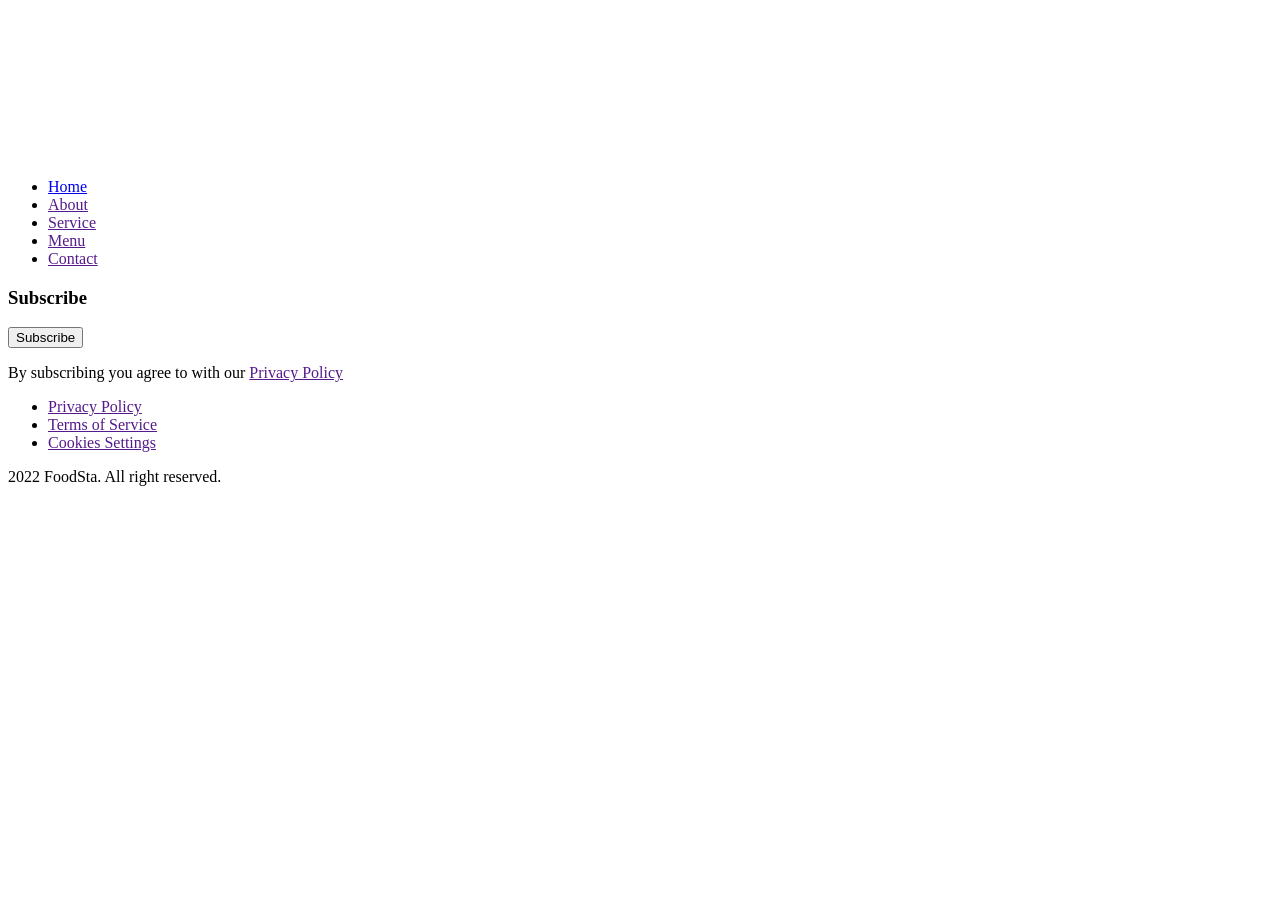
==== index.html @ 1f298433 "Adds marking for footer in index.html" ====
<!DOCTYPE html>
<html lang="en">
  <head>
    <meta charset="UTF-8" />
    <meta http-equiv="X-UA-Compatible" content="IE=edge" />
    <meta name="viewport" content="width=device-width, initial-scale=1.0" />
    <title>Document</title>
    <link rel="stylesheet" href="./css/styles.css" />
  </head>
  <body>
    <footer>
      <section class="footer">
        <div class="footer-up">
          <a href="" class="logo link">
            <svg class="logo-icon">
              <use></use>
            </svg>
          </a>
          <ul class="nav-list list">
            <li class="nav-item"><a href="./index.html" class="nav-link link">Home</a></li>
            <li class="nav-item"><a href="" class="nav-link link">About</a></li>
            <li class="nav-item"><a href="" class="nav-link link">Service</a></li>
            <li class="nav-item"><a href="" class="nav-link link">Menu</a></li>
            <li class="nav-item"><a href="" class="nav-link link">Contact</a></li>
          </ul>
          <div class="footer-subscribe">
            <h3 class="footer-title">Subscribe</h3>
            <div class="ftr-sbscr-form">
              <!-- <form action=""></form> -->
              <button type="submit" class="btn-light btn">Subscribe</button>
            </div>
            <p class="footer-text">By subscribing you agree to with our <a href="" class="privacy-link link">Privacy Policy</a></p>
          </div>
        </div>
        <div class="copyright">
          <ul class="privacy-list list">
            <li class="privacy-item"><a href="" class="privacy-link link">Privacy Policy</a></li>
            <li class="privacy-item"><a href="" class="privacy-link link">Terms of Service</a></li>
            <li class="privacy-item"><a href="" class="privacy-link link">Cookies Settings</a></li>
          </ul>
          <p class="copyright-text">2022 FoodSta. All right reserved.</p>
        </div>
      </section>
    </footer>
  </body>
</html>
---- css/styles.css ----
/*================ /RESET ===============*/
/*================ /ROOT ===============*/
/*================ /CONTAINER ===============*/

/*================ /START MARYNA ===============*/
/*================ /FINISH MARYNA ===============*/

/*================ /START KSENIIA ===============*/
/*================ FINISH KSENIIA ===============*/

/*================ START VITALIY ===============*/
/*================ FINISH VITALIY ===============*/

/*================ START DMYTRO K ===============*/
/*================ FINISH DMYTRO K ===============*/

/*================ START DMYTRO ZHD ===============*/
/*================ FINISH DMYTRO ZHD ===============*/
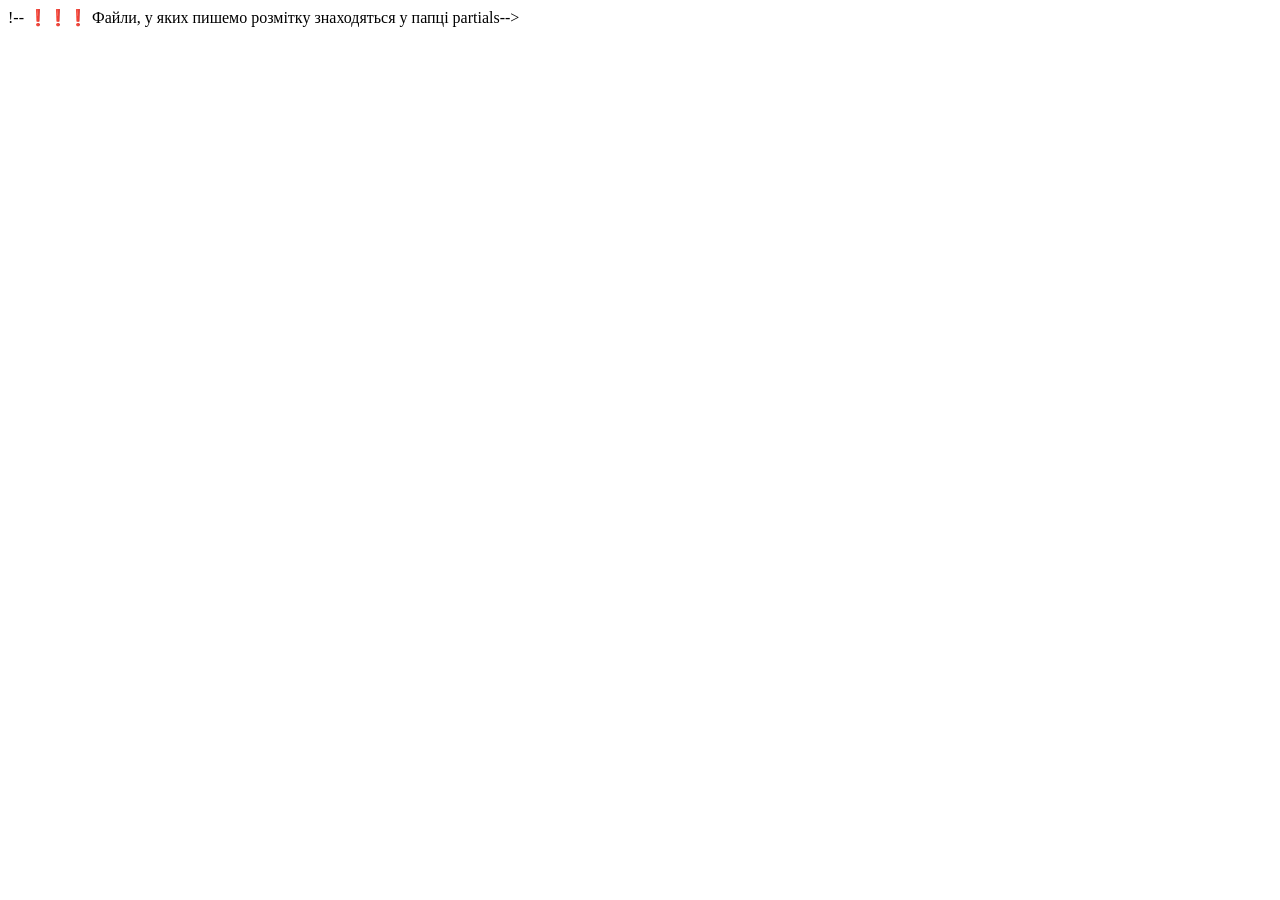
==== commit a0e70f76: "partials" ====
--- a/index.html
+++ b/index.html
@@ -8,39 +8,18 @@
     <link rel="stylesheet" href="./css/styles.css" />
   </head>
   <body>
-    <footer>
-      <section class="footer">
-        <div class="footer-up">
-          <a href="" class="logo link">
-            <svg class="logo-icon">
-              <use></use>
-            </svg>
-          </a>
-          <ul class="nav-list list">
-            <li class="nav-item"><a href="./index.html" class="nav-link link">Home</a></li>
-            <li class="nav-item"><a href="" class="nav-link link">About</a></li>
-            <li class="nav-item"><a href="" class="nav-link link">Service</a></li>
-            <li class="nav-item"><a href="" class="nav-link link">Menu</a></li>
-            <li class="nav-item"><a href="" class="nav-link link">Contact</a></li>
-          </ul>
-          <div class="footer-subscribe">
-            <h3 class="footer-title">Subscribe</h3>
-            <div class="ftr-sbscr-form">
-              <!-- <form action=""></form> -->
-              <button type="submit" class="btn-light btn">Subscribe</button>
-            </div>
-            <p class="footer-text">By subscribing you agree to with our <a href="" class="privacy-link link">Privacy Policy</a></p>
-          </div>
-        </div>
-        <div class="copyright">
-          <ul class="privacy-list list">
-            <li class="privacy-item"><a href="" class="privacy-link link">Privacy Policy</a></li>
-            <li class="privacy-item"><a href="" class="privacy-link link">Terms of Service</a></li>
-            <li class="privacy-item"><a href="" class="privacy-link link">Cookies Settings</a></li>
-          </ul>
-          <p class="copyright-text">2022 FoodSta. All right reserved.</p>
-        </div>
-      </section>
-    </footer>
+    !-- ❗️❗️❗️ Файли, у яких пишемо розмітку знаходяться у папці partials-->
+    <!-- 
+    Марина - header
+    Ксенія та Віталій - hero
+    Віталій - menu
+    Дмитро Кравченко- feedback (відгуки)
+    Дмитро Жданов - footer
+    -->
+    <include src="./partials/header.html"></include>
+    <include src="./partials/hero.html"></include>
+    <include src="./partials/menu.html"></include>
+    <include src="./partials/feedback.html"></include>
+    <include src="./partials/footer.html"></include>
   </body>
 </html>
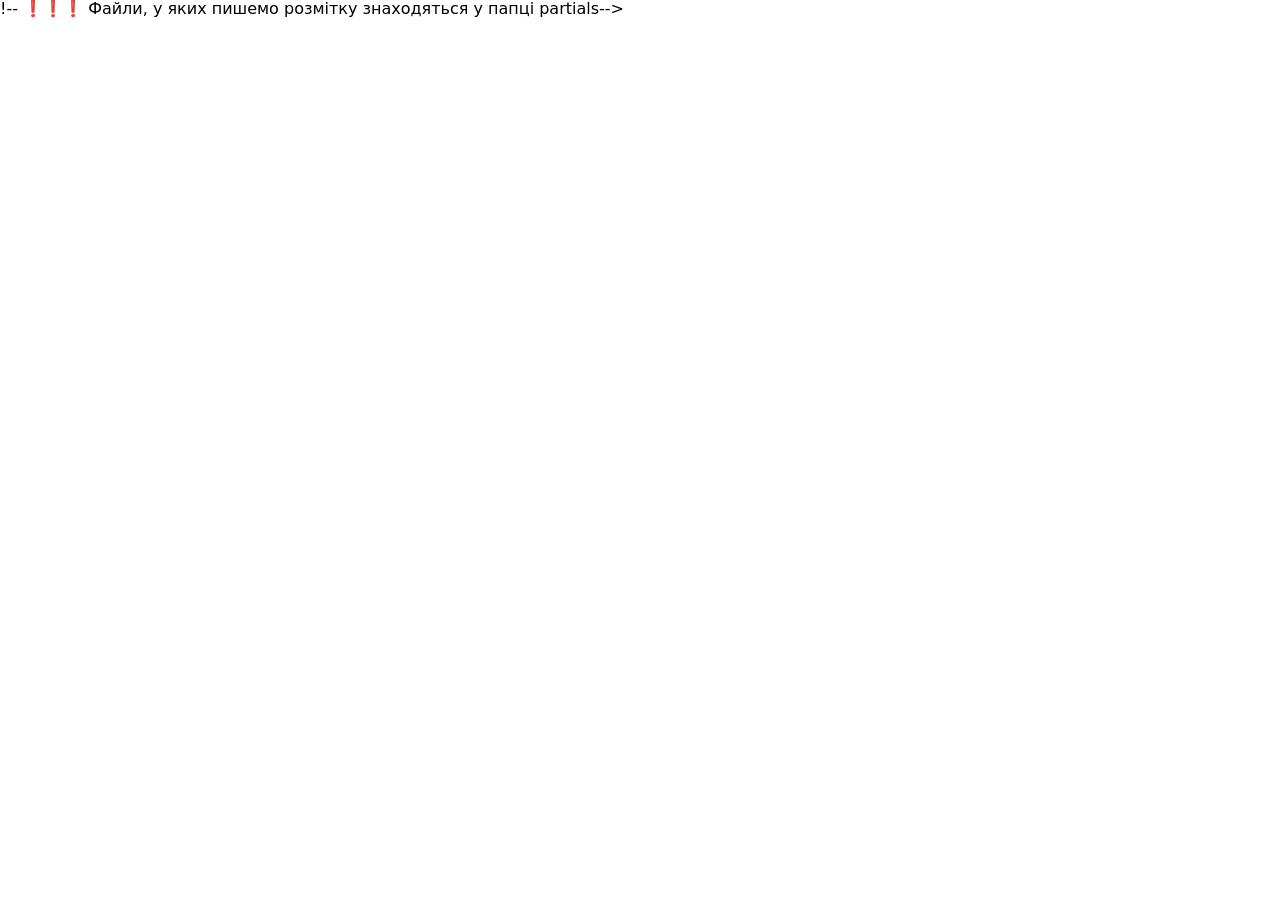
==== commit 70964119: "modern-normalize" ====
--- a/index.html
+++ b/index.html
@@ -4,7 +4,11 @@
     <meta charset="UTF-8" />
     <meta http-equiv="X-UA-Compatible" content="IE=edge" />
     <meta name="viewport" content="width=device-width, initial-scale=1.0" />
-    <title>Document</title>
+    <title>Delivery</title>
+    <link
+      rel="stylesheet"
+      href="https://cdnjs.cloudflare.com/ajax/libs/modern-normalize/1.1.0/modern-normalize.min.css"
+    />
     <link rel="stylesheet" href="./css/styles.css" />
   </head>
   <body>
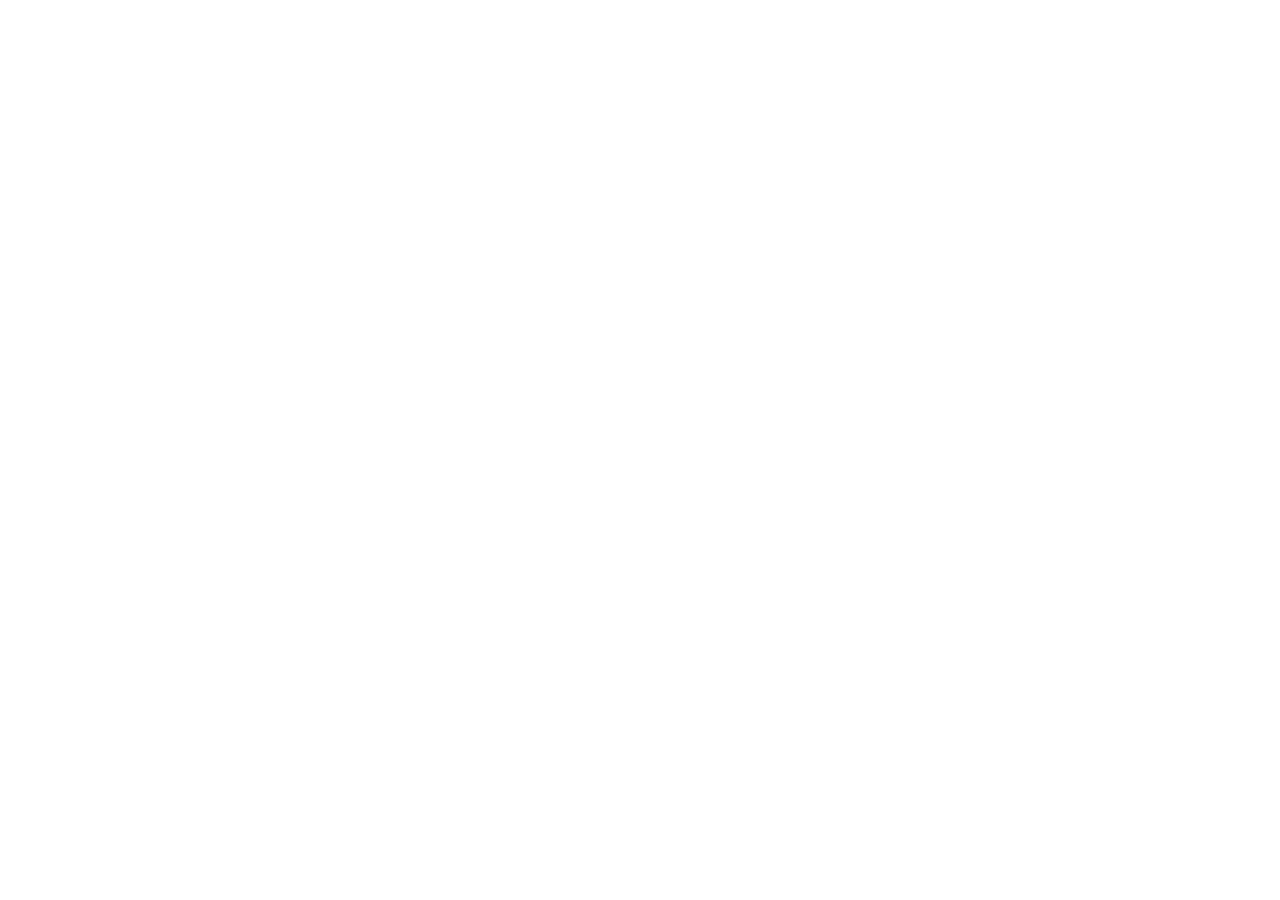
==== commit 9aa2b52a: "index" ====
--- a/index.html
+++ b/index.html
@@ -5,6 +5,12 @@
     <meta http-equiv="X-UA-Compatible" content="IE=edge" />
     <meta name="viewport" content="width=device-width, initial-scale=1.0" />
     <title>Delivery</title>
+    <link rel="preconnect" href="https://fonts.googleapis.com" />
+    <link rel="preconnect" href="https://fonts.gstatic.com" crossorigin />
+    <link
+      href="https://fonts.googleapis.com/css2?family=Roboto:wght@400;500;700&display=swap"
+      rel="stylesheet"
+    />
     <link
       rel="stylesheet"
       href="https://cdnjs.cloudflare.com/ajax/libs/modern-normalize/1.1.0/modern-normalize.min.css"
@@ -12,18 +18,40 @@
     <link rel="stylesheet" href="./css/styles.css" />
   </head>
   <body>
-    !-- ❗️❗️❗️ Файли, у яких пишемо розмітку знаходяться у папці partials-->
+    <!-- ❗️❗️❗️ Файли, у яких пишемо розмітку знаходяться у папці partials -->
     <!-- 
     Марина - header
     Ксенія та Віталій - hero
     Віталій - menu
     Дмитро Кравченко- feedback (відгуки)
     Дмитро Жданов - footer
+
     -->
-    <include src="./partials/header.html"></include>
+    <!-- <iframe
+      src="./partials/header.html"
+      onload="this.insertAdjacentHTML('afterend', (this.contentDocument.body||this.contentDocument).innerHTML);this.remove()"
+    ></iframe>
+    <iframe
+      src="./partials/hero.html"
+      onload="this.insertAdjacentHTML('afterend', (this.contentDocument.body||this.contentDocument).innerHTML);this.remove()"
+    ></iframe>
+    <iframe
+      src="./partials/menu.html"
+      onload="this.insertAdjacentHTML('afterend', (this.contentDocument.body||this.contentDocument).innerHTML);this.remove()"
+    ></iframe>
+    <iframe
+      src="./partials/feedback.html"
+      onload="this.insertAdjacentHTML('afterend', (this.contentDocument.body||this.contentDocument).innerHTML);this.remove()"
+    ></iframe>
+    <iframe
+      src="./partials/footer.html"
+      onload="this.insertAdjacentHTML('afterend', (this.contentDocument.body||this.contentDocument).innerHTML);this.remove()"
+    ></iframe> -->
+
+    <!-- <include src="./partials/header.html"></include>
     <include src="./partials/hero.html"></include>
     <include src="./partials/menu.html"></include>
     <include src="./partials/feedback.html"></include>
-    <include src="./partials/footer.html"></include>
+    <include src="./partials/footer.html"></include> -->
   </body>
 </html>
--- a/css/styles.css
+++ b/css/styles.css
@@ -1,6 +1,51 @@
 /*================ /RESET ===============*/
+
+img {
+  display: block;
+  width: 100%;
+  height: auto;
+}
+
+/* убрал в ссылках все подчеркивания */
+.link,
+.logo {
+  text-decoration: none;
+}
+/* класс чтобы убрать в списках марикровку */
+.list {
+  list-style: none;
+  padding: 0;
+  margin: 0;
+}
+
+.btn {
+  cursor: pointer;
+}
+
 /*================ /ROOT ===============*/
+
+:root {
+  --time-function: cubic-bezier(0.4, 0, 0.2, 1);
+  --bcg-modal: rgba(94, 99, 99, 0.7);
+  --yellow-main: #ffe550;
+  --bodrer-btn-close: rgba(0, 0, 0, 0.1);
+}
 /*================ /CONTAINER ===============*/
+
+.container {
+  width: 1280px;
+  padding: 0 15px;
+  margin-left: auto;
+  margin-right: auto;
+  position: relative;
+}
+
+h1,
+h2,
+p {
+
+  margin: 0;
+}
 
 /*================ /START MARYNA ===============*/
 /*================ /FINISH MARYNA ===============*/
@@ -9,6 +54,229 @@
 /*================ FINISH KSENIIA ===============*/
 
 /*================ START VITALIY ===============*/
+
+
+.section-hero {
+  position: relative;
+}
+
+.hero-box {
+  padding-top: 160px;
+  padding-bottom: 164px;
+  width: 502px;
+}
+
+.hero-title {
+  margin-bottom: 28px;
+
+  font-family: "Roboto";
+  font-style: normal;
+  font-weight: 700;
+  font-size: 48px;
+  line-height: 120%;
+  color: #2c2c2c;
+}
+
+.hero-title::before {
+  content: "";
+  position: absolute;
+  top: -90px;
+  left: 0;
+  width: 100%;
+  height: 7px;
+  background: #d9d9d9;
+}
+
+.text-hero {
+  margin-bottom: 40px; }
+
+
+.section-menu {
+  padding-top: 100px;
+  padding-bottom: 100px;
+}
+
+.titel-menu {
+  font-family: "Roboto";
+  font-style: normal;
+  font-weight: 700;
+  font-size: 42px;
+  line-height: 49px;
+  text-align: center;
+  color: #2c2c2c;
+  padding-bottom: 20px;
+}
+
+.description-menu {
+
+  font-family: "Roboto";
+  font-style: normal;
+  font-weight: 400;
+  font-size: 16px;
+
+  line-height: 150%;
+  color: #2c2c2c;
+}
+
+.btn-order {
+  width: 98px;
+  height: 32px;
+
+  font-family: "Roboto";
+  font-style: normal;
+  font-weight: 500;
+  font-size: 13px;
+  line-height: 150%;
+
+  background-color: #bbf330;
+  border-radius: 30px;
+  border: 0px;
+}
+
+/* ============slider=========== */
+
+.swiper {
+  position: absolute;
+
+  top: 14px;
+  right: 16px;
+
+  width: 580px;
+  height: 580px;
+}
+
+.swiper .item {
+  width: 100%;
+  height: 100%;
+  padding: 26px;
+  overflow: hidden;
+
+  background: #fefefe;
+  border: 26px solid var(--yellow-main);
+  border-radius: 300px;
+}
+
+/* =======================Modal window============== */
+
+.backdrop-modal {
+  position: fixed;
+  top: 0;
+  left: 0;
+  width: 100%;
+  height: 100%;
+  opacity: 1;
+  transition: opacity 250ms var(--time-function);
+  z-index: 500;
+
+  background-color: var(--bcg-modal);
+}
+
+.backdrop-modal.is-hidden {
+  opacity: 0;
+  pointer-events: none;
+}
+
+.modal {
+  position: absolute;
+  top: 50%;
+  left: 50%;
+  transform: translate(-50%, -50%);
+  opacity: 1;
+
+  width: 458px;
+  height: 449px;
+  padding-top: 32px;
+  padding-bottom: 32px;
+  background-color: var(--yellow-main);
+  box-shadow: 0px 4px 4px rgba(0, 0, 0, 0.06);
+  border-radius: 30px;
+}
+
+.btn-close {
+  position: absolute;
+  display: flex;
+
+  top: 12px;
+  right: 12px;
+  margin: 0;
+  padding: 0;
+  width: 32px;
+  height: 32px;
+  border-radius: 50%;
+  background-color: #ffffff;
+  box-shadow: 0px 4px 4px rgba(0, 0, 0, 0.06);
+  align-items: center;
+  justify-content: center;
+  transition: background-color 250ms var(--time-function);
+}
+
+.btn-close:hover {
+  background-color: #bbf330;
+}
+
+.btn-title {
+  text-align: center;
+  margin-bottom: 20px;
+
+  font-family: "Roboto";
+  font-style: normal;
+  font-weight: 700;
+  font-size: 24px;
+  line-height: 120%;
+  color: #2c2c2c;
+}
+
+.form {
+  display: block;
+  text-align: center;
+  padding-bottom: 32px;
+  flex-wrap: nowrap;
+}
+
+.mail {
+  justify-content: center;
+  padding-bottom: 24px;
+}
+.phone {
+  display: inline-block;
+  padding-bottom: 24px;
+}
+
+.btn-send {
+  align-items: center;
+  justify-content: center;
+}
+.form .text {
+  text-align: left;
+  line-height: 19px;
+  text-align: center;
+  color: #2c2c2c;
+  padding-bottom: 40px;
+}
+
+.menu-list {
+  display: flex;
+  flex-wrap: wrap;
+}
+.menu-box {
+  width: 395px;
+  height: 397px;
+  padding: 41px 40px;
+  overflow: hidden;
+
+  background: #fefefe;
+  border: 16px solid #ffe550;
+  border-radius: 197.5px;
+}
+
+.menu-list .item:not(:nth-child(3n)) {
+  margin-right: 32px;
+}
+
+.menu-list .item:not(:nth-last-child(-n + 3)) {
+  margin-bottom: 32px;
+
+}
 /*================ FINISH VITALIY ===============*/
 
 /*================ START DMYTRO K ===============*/
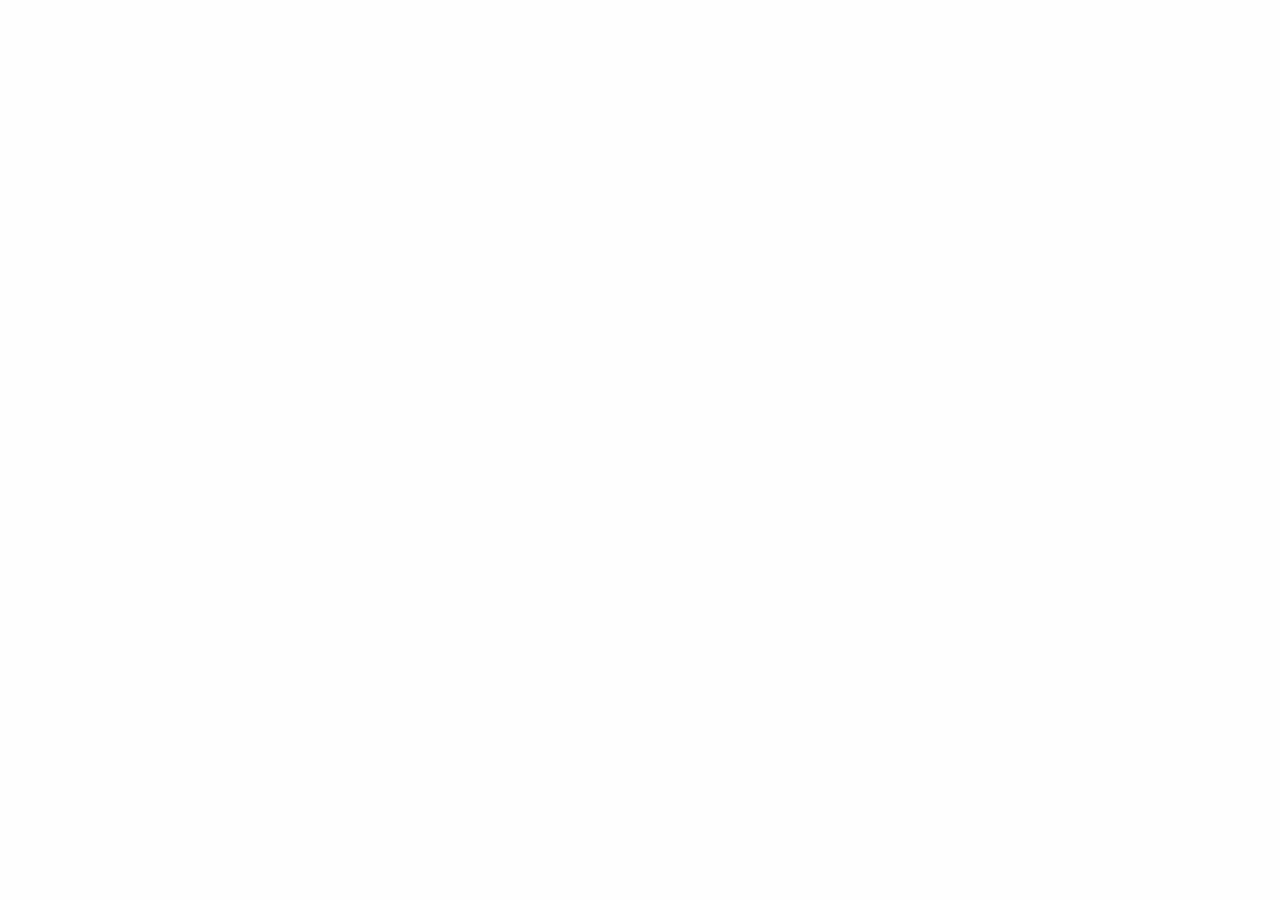
==== commit bb624253: "hero+menu" ====
--- a/index.html
+++ b/index.html
@@ -5,6 +5,10 @@
     <meta http-equiv="X-UA-Compatible" content="IE=edge" />
     <meta name="viewport" content="width=device-width, initial-scale=1.0" />
     <title>Delivery</title>
+    <link
+      rel="stylesheet"
+      href="https://cdn.jsdelivr.net/npm/swiper@8/swiper-bundle.min.css"
+    />
     <link rel="preconnect" href="https://fonts.googleapis.com" />
     <link rel="preconnect" href="https://fonts.gstatic.com" crossorigin />
     <link
@@ -53,5 +57,8 @@
     <include src="./partials/menu.html"></include>
     <include src="./partials/feedback.html"></include>
     <include src="./partials/footer.html"></include> -->
+    <script src="https://cdn.jsdelivr.net/npm/swiper@8/swiper-bundle.min.js"></script>
+    <script src="../js/slider.js"></script>
+    <script src="../js/modal.js"></script>
   </body>
 </html>
--- a/css/styles.css
+++ b/css/styles.css
@@ -2,7 +2,7 @@
 
 img {
   display: block;
-  width: 100%;
+  max-width: 100%;
   height: auto;
 }
 
@@ -10,6 +10,8 @@
 .link,
 .logo {
   text-decoration: none;
+  font-style: normal;
+  color: inherit;
 }
 /* класс чтобы убрать в списках марикровку */
 .list {
@@ -19,7 +21,14 @@
 }
 
 .btn {
+  display: block;
   cursor: pointer;
+}
+
+ul {
+  margin-top: 0;
+  margin-bottom: 0;
+  padding-left: 0;
 }
 
 /*================ /ROOT ===============*/
@@ -29,8 +38,19 @@
   --bcg-modal: rgba(94, 99, 99, 0.7);
   --yellow-main: #ffe550;
   --bodrer-btn-close: rgba(0, 0, 0, 0.1);
+  --primary-font-family: "Roboto", sans-serif;
+  --primary-text-color: #2c2c2c;
+  --dark-green-color: #7eb101;
+  --primary-bcg-color: #fefefe;
+  --yellow-hover-color: #ffe450;
+  --text-hover-color: #bbf330;
 }
 /*================ /CONTAINER ===============*/
+
+.section {
+  padding-top: 100px;
+  padding-bottom: 100px;
+}
 
 .container {
   width: 1280px;
@@ -42,19 +62,22 @@
 
 h1,
 h2,
+h3,
 p {
-
   margin: 0;
 }
 
+body {
+  font-family: var(--primary-font-family);
+  font-size: 16px;
+  font-weight: 400;
+  color: var(--primary-text-color);
+  background-color: var(--primary-bcg-color);
+}
 /*================ /START MARYNA ===============*/
 /*================ /FINISH MARYNA ===============*/
 
-/*================ /START KSENIIA ===============*/
-/*================ FINISH KSENIIA ===============*/
-
 /*================ START VITALIY ===============*/
-
 
 .section-hero {
   position: relative;
@@ -88,8 +111,8 @@
 }
 
 .text-hero {
-  margin-bottom: 40px; }
-
+  margin-bottom: 40px;
+}
 
 .section-menu {
   padding-top: 100px;
@@ -108,7 +131,6 @@
 }
 
 .description-menu {
-
   font-family: "Roboto";
   font-style: normal;
   font-weight: 400;
@@ -185,8 +207,7 @@
 
   width: 458px;
   height: 449px;
-  padding-top: 32px;
-  padding-bottom: 32px;
+  padding: 32px;
   background-color: var(--yellow-main);
   box-shadow: 0px 4px 4px rgba(0, 0, 0, 0.06);
   border-radius: 30px;
@@ -214,7 +235,7 @@
   background-color: #bbf330;
 }
 
-.btn-title {
+.form-title {
   text-align: center;
   margin-bottom: 20px;
 
@@ -226,34 +247,145 @@
   color: #2c2c2c;
 }
 
-.form {
+.input-type {
   display: block;
+  width: 100%;
+}
+
+/*================ /START KSENIIA ===============*/
+.lower-cont {
+  position: relative;
+  top: -161px;
+  display: flex;
+  align-items: center;
+  background-image: url(../images/Rectangle694.svg);
+  background-size: cover;
+  column-gap: 90px;
+}
+
+.lower-cont-l {
+  position: relative;
+  width: 550px;
+  height: 550px;
+  border: 5px solid rgba(255, 255, 255, 0.5);
+  border-radius: 50%;
+}
+
+.apple-cont {
+  padding: 24px 24px;
+  width: 502px;
+  height: 502px;
+  background-image: url(../images/Ellipse-background.png);
+  background-position: 50% 50%;
+  background-repeat: no-repeat;
+}
+
+.apple-img {
+  position: absolute;
+  left: 84px;
+  bottom: 102px;
+  width: 396px;
+  height: 502px;
+  z-index: 5;
+}
+
+.apple-shadow {
+  width: 352px;
+  position: absolute;
+  left: 0px;
+  bottom: 0px;
+  transform: translate(30%, -20%);
+  z-index: 4;
+}
+
+.lower-cont-r {
+  max-width: 573px;
+  padding-top: 260px;
+}
+
+.hero-subhead {
+  max-width: 526.17px;
+
+  font-weight: 700;
+  font-size: 42px;
+  line-height: 120%;
+
+  margin-bottom: 20px;
+}
+
+.descrip {
+  max-width: 500px;
+  line-height: 1.5;
+}
+
+.special-upper-part {
+  margin-bottom: 40px;
+}
+
+.special-item-text {
+  line-height: 1.5;
+}
+
+.hero-modal-btn {
+  display: block;
+  cursor: pointer;
+
+  font-weight: 500;
+  font-size: 13px;
+  line-height: 150%;
+  color: #2c2c2c;
+  background-color: #ffffff;
+  border: 2px solid #7eb101;
+  border-radius: 30px;
+  padding: 10px 22px;
+  margin-bottom: 100px;
+}
+
+.hero-special-list {
+  display: flex;
+  column-gap: 67px;
+}
+
+.special-item-text {
+  line-height: 1.5;
+  margin-bottom: 32px;
+}
+
+.hero-sub-descrip {
+  font-weight: 700;
+  font-size: 18px;
+  line-height: 140%;
+  margin-bottom: 16px;
+  margin-top: 8px;
+}
+
+/*================ FINISH KSENIIA ===============*/
+
+/* ================Menu========== */
+.section-menu {
+  padding-top: 100px;
+  padding-bottom: 100px;
+}
+.titel-menu {
+  font-family: “Roboto”;
+  font-style: normal;
+  font-weight: 700;
+  font-size: 42px;
+  line-height: 49px;
   text-align: center;
-  padding-bottom: 32px;
-  flex-wrap: nowrap;
-}
-
-.mail {
-  justify-content: center;
-  padding-bottom: 24px;
-}
-.phone {
-  display: inline-block;
-  padding-bottom: 24px;
-}
-
-.btn-send {
-  align-items: center;
-  justify-content: center;
-}
-.form .text {
-  text-align: left;
+  color: #2c2c2c;
+  padding-bottom: 20px;
+}
+.description-menu {
+  font-family: “Roboto”;
+  font-style: normal;
+  font-weight: 400;
+  font-size: 16px;
   line-height: 19px;
   text-align: center;
   color: #2c2c2c;
   padding-bottom: 40px;
 }
-
 .menu-list {
   display: flex;
   flex-wrap: wrap;
@@ -263,24 +395,130 @@
   height: 397px;
   padding: 41px 40px;
   overflow: hidden;
-
   background: #fefefe;
   border: 16px solid #ffe550;
   border-radius: 197.5px;
 }
-
 .menu-list .item:not(:nth-child(3n)) {
   margin-right: 32px;
 }
-
 .menu-list .item:not(:nth-last-child(-n + 3)) {
   margin-bottom: 32px;
-
-}
+}
+
 /*================ FINISH VITALIY ===============*/
 
 /*================ START DMYTRO K ===============*/
 /*================ FINISH DMYTRO K ===============*/
 
 /*================ START DMYTRO ZHD ===============*/
+.footer {
+  box-shadow: 0px -4px 24px rgba(105, 105, 105, 0.1);
+  background-image: url(../images/fb1.png), url(../images/fb2.png),
+    url(../images/fb3.png), url(../images/fb4.png), url(../images/fb5.png),
+    url(../images/fb6.png), url(../images/fb7.png), url(../images/fb8.png);
+  background-repeat: no-repeat;
+  /* background-position: bottom left 216px, bottom right 16px, bottom right 134px, bottom left 53px,
+    bottom left 340px, bottom center, bottom right 282px, bottom left 310px; */
+  background-position: bottom left 23.82%, bottom right 4.1%,
+    bottom right 17.58%, bottom left 11.79%, bottom left 47.11%, bottom center,
+    bottom right 25.43%, bottom left 32.88%;
+}
+
+.footer-up {
+  display: flex;
+  justify-content: space-between;
+  margin-bottom: 80px;
+}
+
+.footer-menu {
+  display: flex;
+}
+
+.logo {
+  margin-right: 148px;
+}
+
+/* .logo-icon {
+  width: 66px;
+  height: 52px;
+  
+} */
+
+.nav-list {
+  display: flex;
+  gap: 28px;
+  padding-top: 18px;
+}
+
+.nav-item {
+  font-size: 14px;
+  line-height: 1.17;
+}
+
+.nav-item:is(:hover, :focus) {
+  color: var(--text-hover-color);
+  text-decoration: underline;
+}
+
+.nav-link {
+  padding-top: 18px;
+  padding-bottom: 18px;
+}
+
+.footer-title {
+  font-weight: 500;
+  font-size: 14px;
+  line-height: 1.5;
+}
+
+.ftr-sbscr-form {
+  display: flex;
+  justify-content: flex-end;
+  gap: 13px;
+  margin-top: 12px;
+  margin-bottom: 12px;
+}
+
+.btn-light {
+  padding: 11px 22px;
+  border: 2px solid var(--dark-green-color);
+  border-radius: 30px;
+  background-color: #ffffff;
+  font-family: var(--primary-font-family);
+  font-weight: 500;
+  font-size: 13px;
+  line-height: 1.5;
+}
+
+.btn-light:is(:hover, :after) {
+  border: 2px solid #ffe450;
+}
+
+.footer-text {
+  font-size: 12px;
+  line-height: 1.17;
+}
+
+.privacy-link {
+  color: var(--dark-green-color);
+  text-decoration: underline;
+}
+
+.copyright {
+  display: flex;
+  justify-content: space-between;
+}
+
+.privacy-list {
+  display: flex;
+  gap: 20px;
+  font-size: 12px;
+  line-height: 1.17;
+}
+
+.copyright-text {
+  font-size: 12px;
+  line-height: 1.17;
+}
 /*================ FINISH DMYTRO ZHD ===============*/
